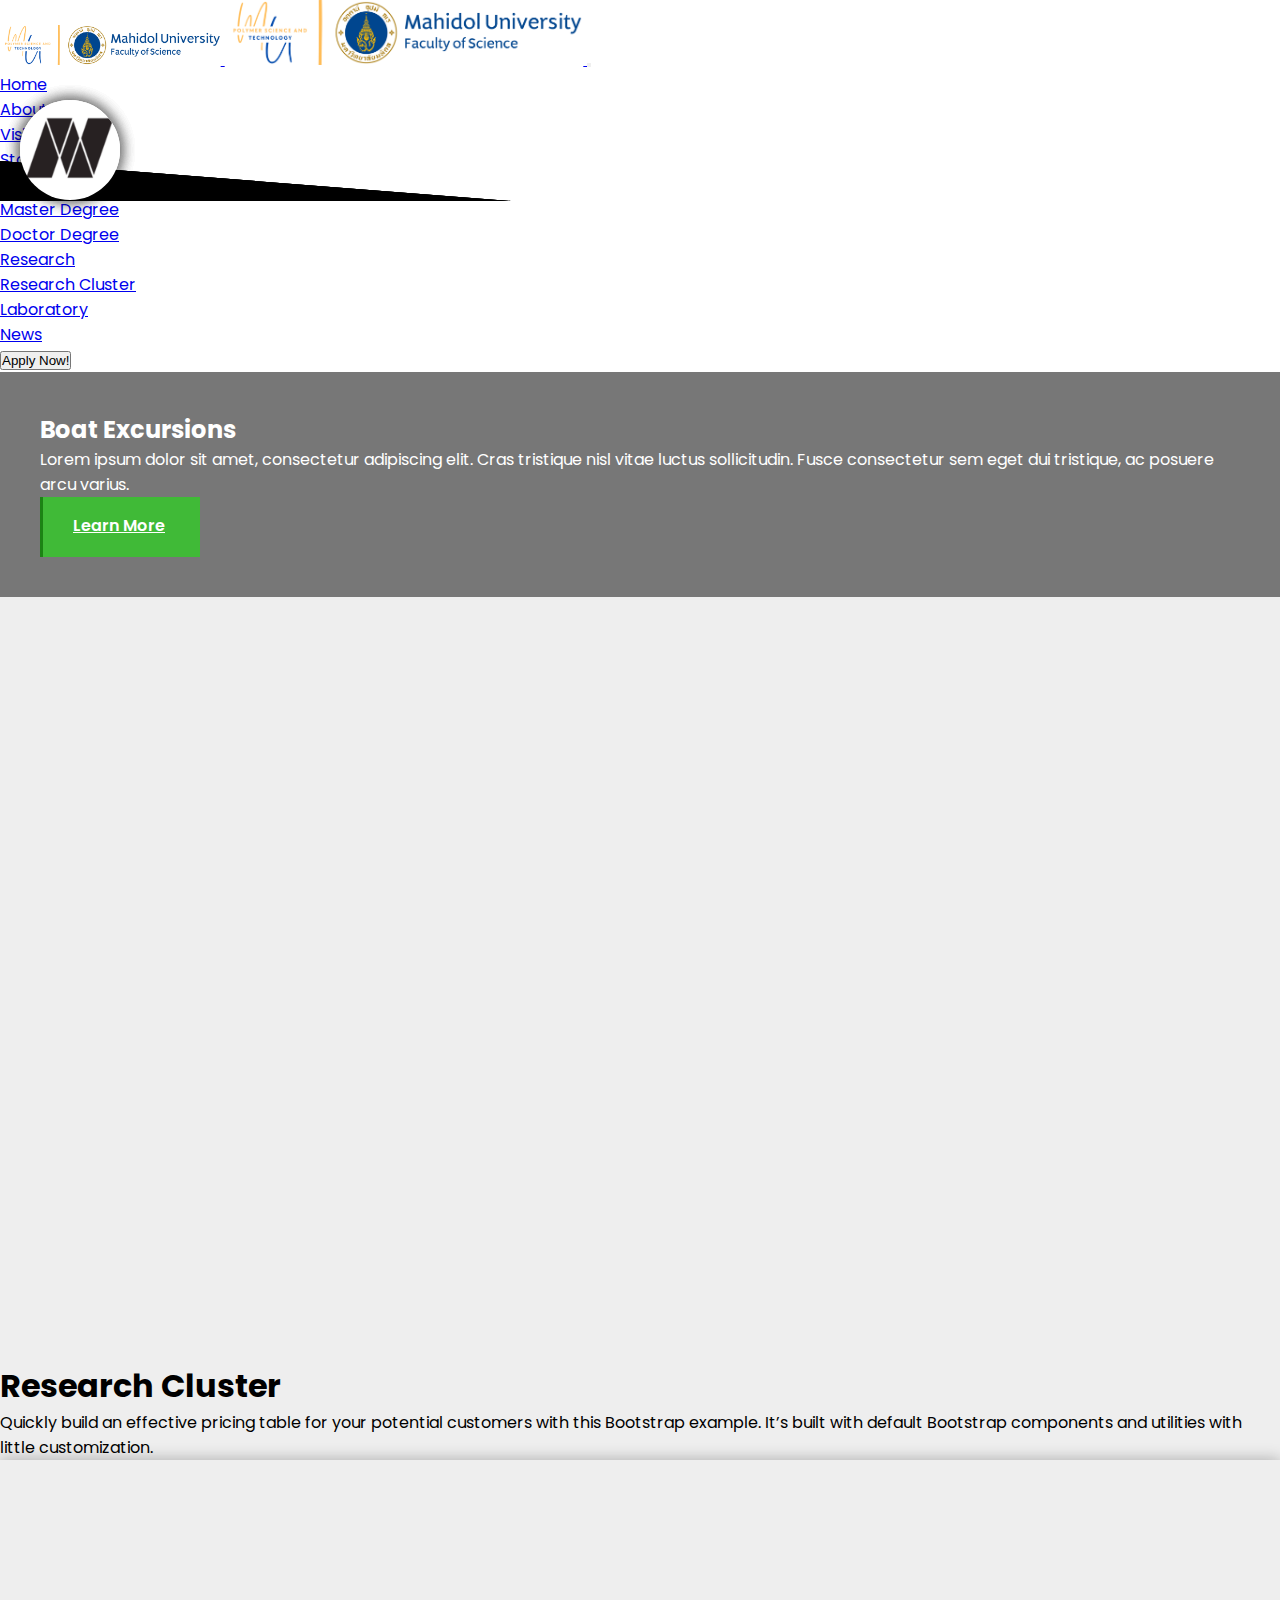
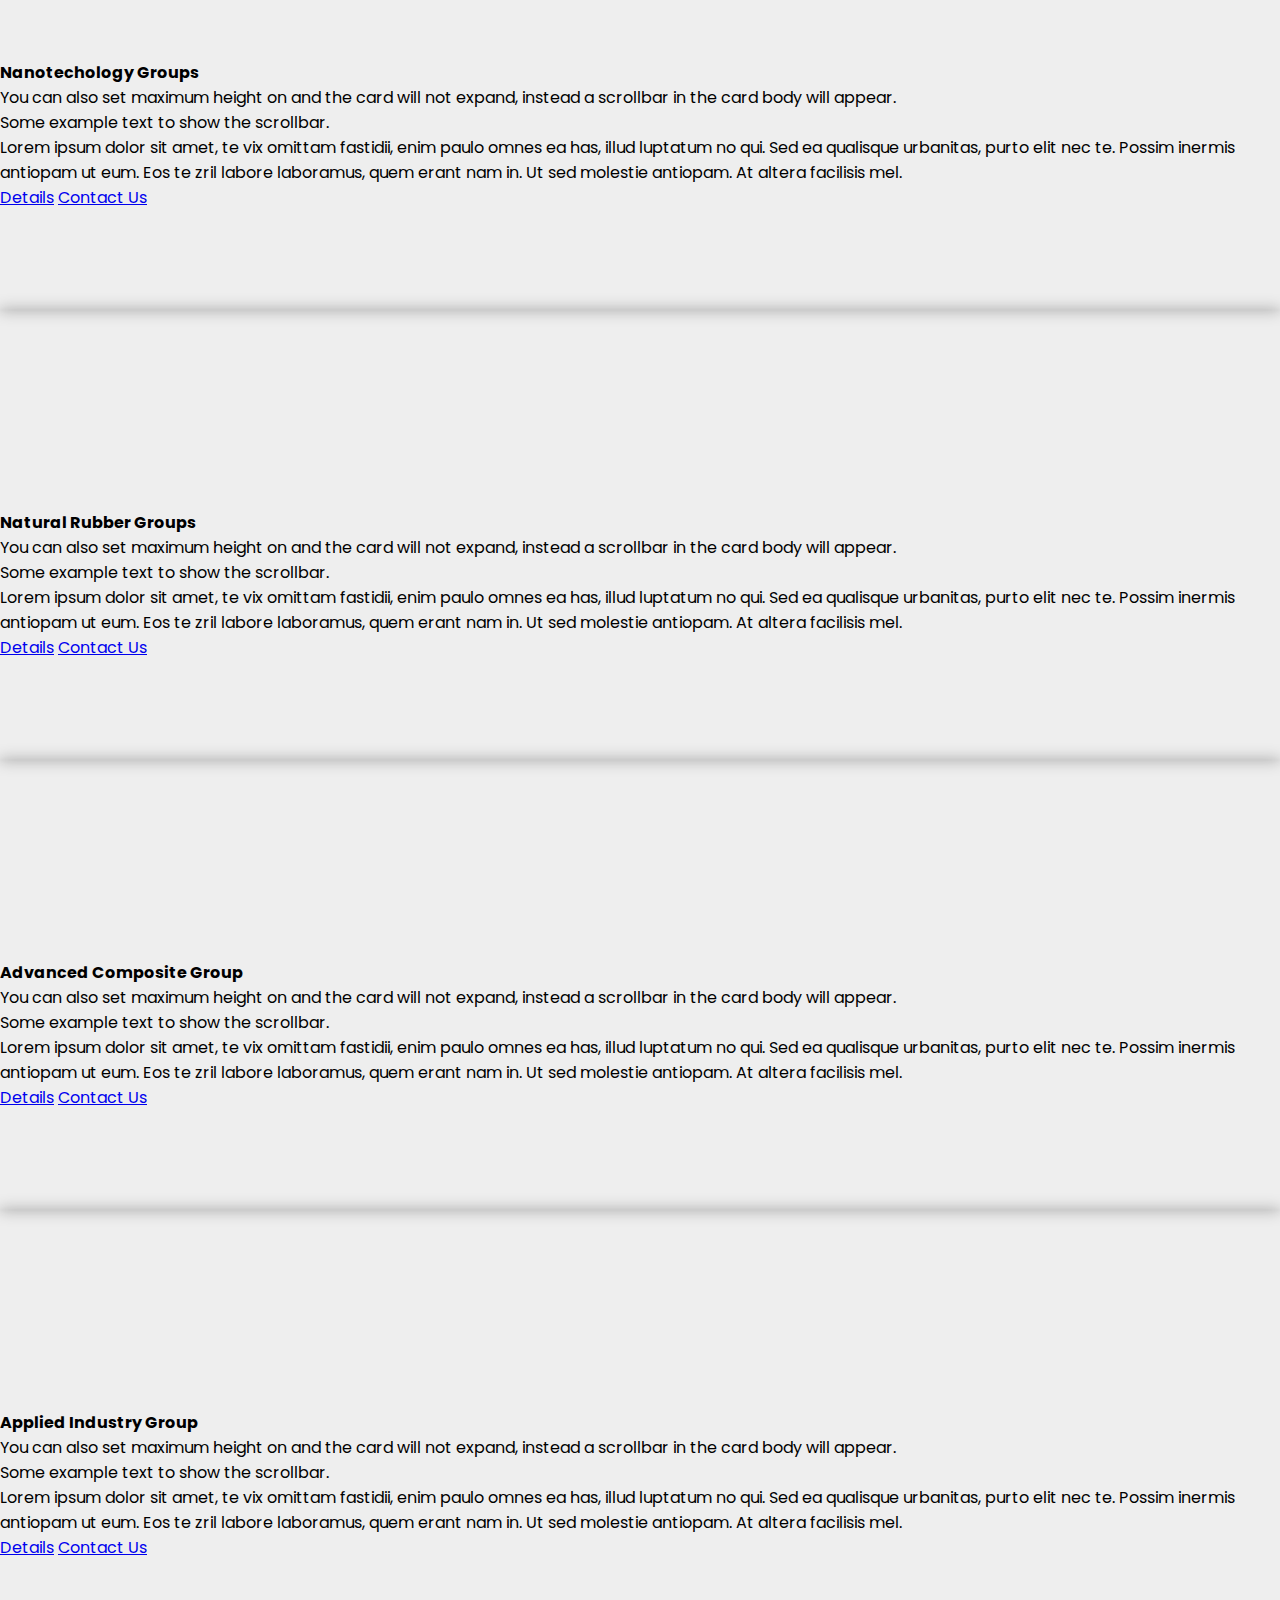
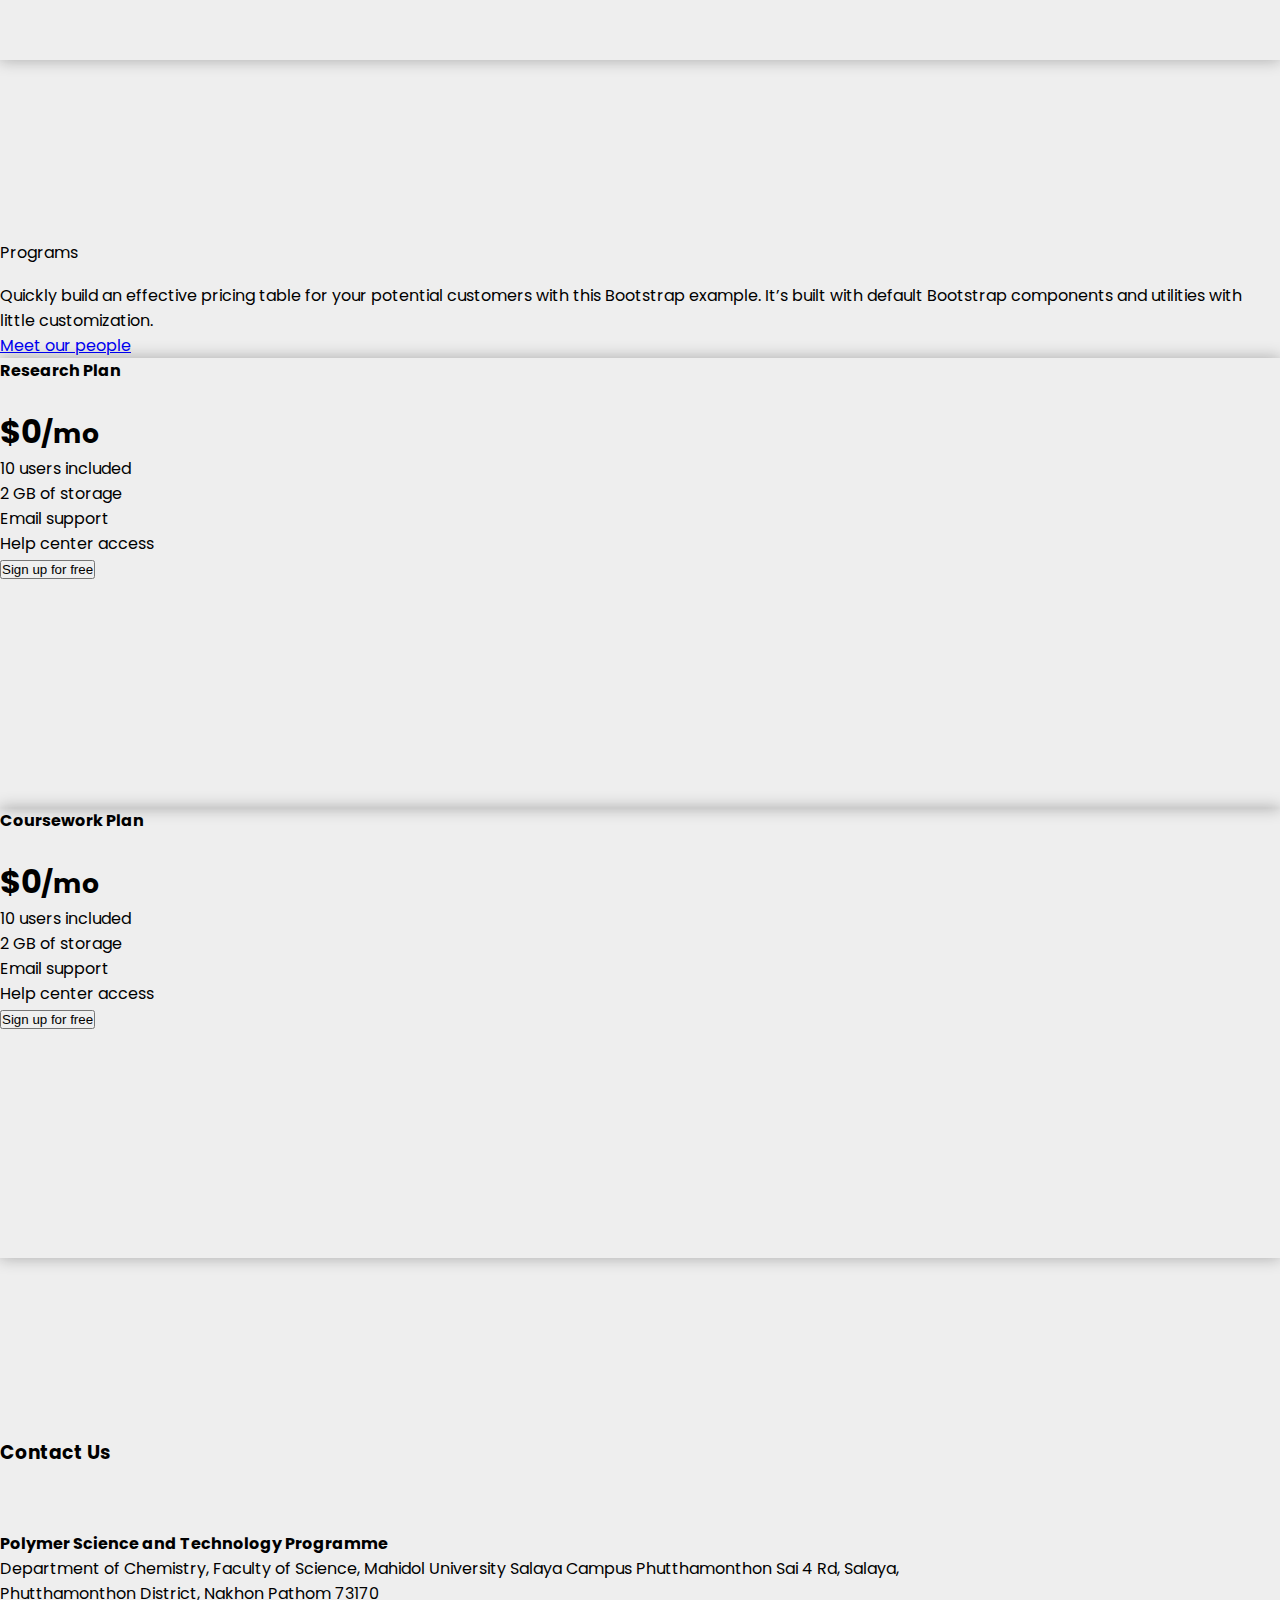
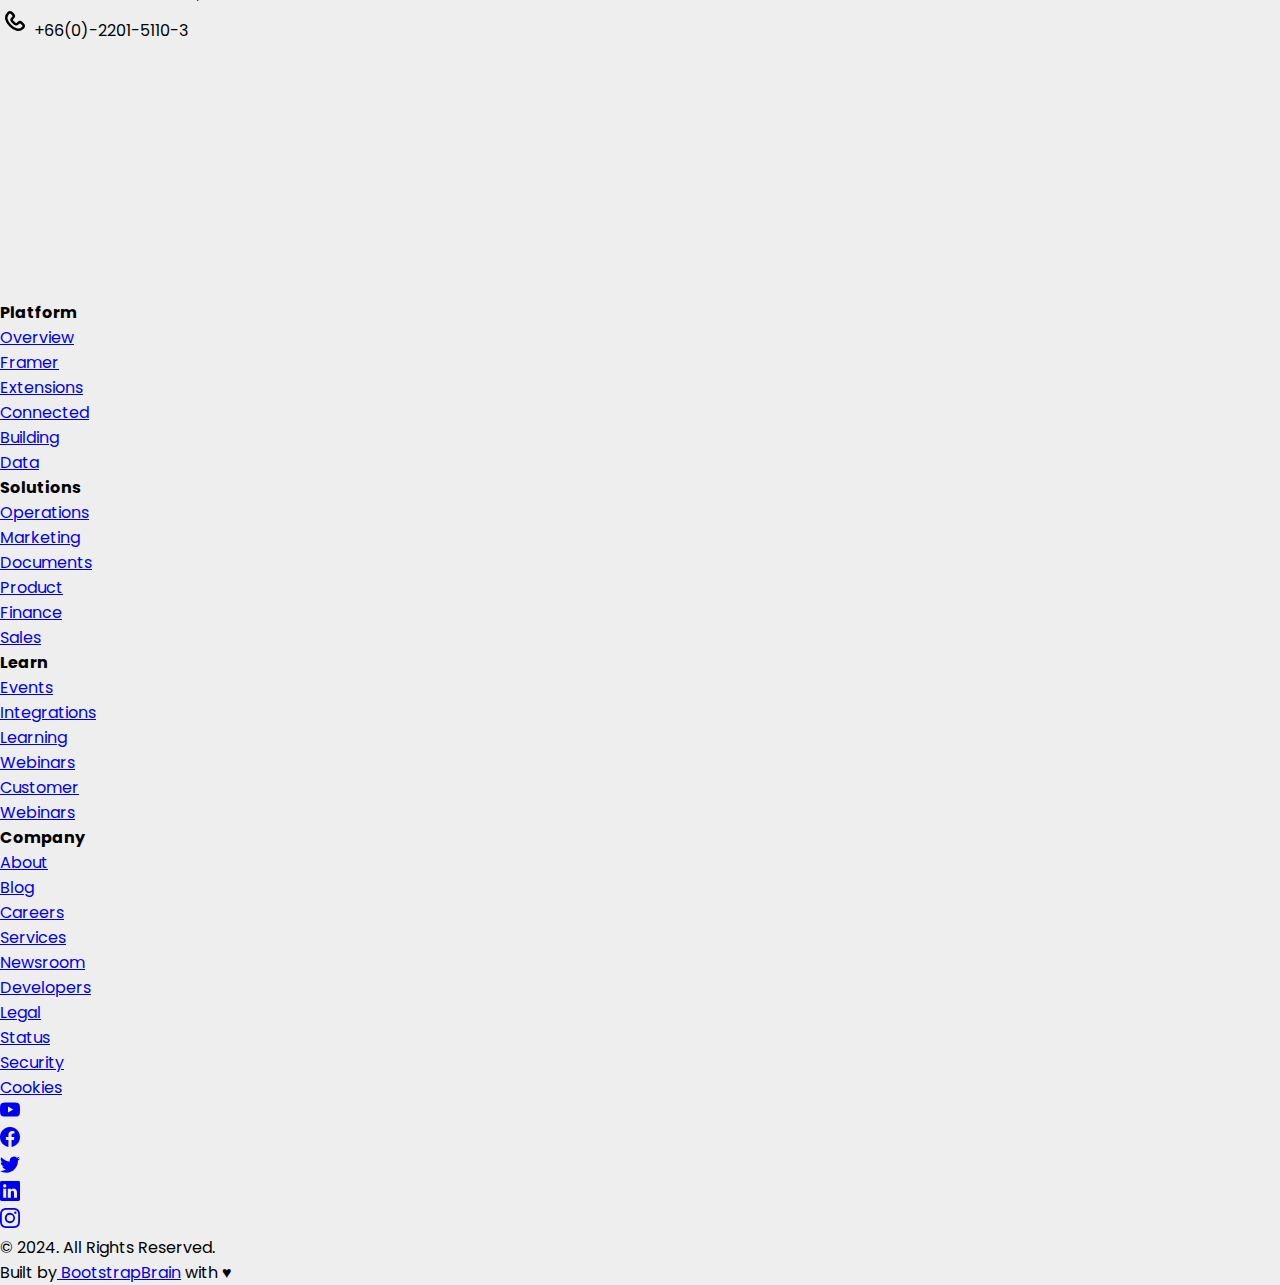
==== index2.html @ 2981e42a "Shaping and Guiding content" ====
<!DOCTYPE html>
<html lang="en">
<head>
    <meta charset="UTF-8">
    <meta name="viewport" content="width=device-width, initial-scale=1.0">
    <title>Home</title>

    <!-- Bootstrap CSS -->
    <link href="https://cdn.jsdelivr.net/npm/bootstrap@5.0.2/dist/css/bootstrap.min.css" rel="stylesheet" integrity="sha384-EVSTQN3/azprG1Anm3QDgpJLIm9Nao0Yz1ztcQTwFspd3yD65VohhpuuCOmLASjC" crossorigin="anonymous">

    <!-- Animate Slide Start -->
    <link
      rel="stylesheet"
      href="https://cdnjs.cloudflare.com/ajax/libs/animate.css/3.7.2/animate.min.css"
    />
    <link
      rel="stylesheet"
      href="https://cdnjs.cloudflare.com/ajax/libs/font-awesome/5.14.0/css/all.min.css"
      integrity="sha512-1PKOgIY59xJ8Co8+NE6FZ+LOAZKjy+KY8iq0G4B3CyeY6wYHN3yt9PW0XpSriVlkMXe40PTKnXrLnZ9+fkDaog=="
      crossorigin="anonymous"
    />
    <link rel="stylesheet" href="https://cdn.ayroui.com/1.0/css/tiny-slider.css" />
    <link rel="stylesheet" href="style.css" />
    <!-- Animate Slide End -->
</head>
<body>
    
    <!-- Navbar Section -->
    <nav class="navbar navbar-expand-lg navbar-light fixed-top" style="background-color: white;">
        <div class="container">
            <!--Visible only on mobile -->
            <a class="navbar-brand d-block d-sm-none d-lg-none" href="#">
            <img src="./sorces/polymer_logo.png" height="40" alt="">
            </a>
            <!-- Hidden only on mobile-->
            <a class="navbar-brand d-none d-sm-block" href="#">
                <img src="./sorces/polymer_logo.png" height="65" alt="">
            </a>
            <button
                class="navbar-toggler"
                type="button"
                data-bs-toggle="collapse"
                data-bs-target="#navbarsExample07"
                aria-controls="navbarsExample07"
                aria-expanded="false"
                aria-label="Toggle navigation"
                >
                <span class="navbar-toggler-icon"></span>
            </button>

            <div class="collapse navbar-collapse" id="navbarsExample07">
                <ul class="navbar-nav mx-auto mb-2 mb-lg-0">
                <!-- Home Menu -->
                <li class="nav-item px-2">
                    <a class="nav-link active" aria-current="page" href="#"
                    >Home</a>
                </li>
                <!-- About Menu -->
                <li class="nav-item dropdown px-2">
                    <a
                    class="nav-link dropdown-toggle"
                    href="#"
                    data-bs-toggle="dropdown"
                    aria-expanded="false"
                    >About</a
                    >
                    <ul class="dropdown-menu">
                    <li><a class="dropdown-item" href="./vision.html">Vision Mission</a></li>
                    <li><a class="dropdown-item" href="./staff.html">Staff</a></li>
                    </ul>
                </li>
                <!-- Program Menu -->
                <li class="nav-item dropdown px-2">
                    <a
                    class="nav-link dropdown-toggle"
                    href="#"
                    data-bs-toggle="dropdown"
                    aria-expanded="false"
                    >Programs</a
                    >
                    <ul class="dropdown-menu">
                        <li><a class="dropdown-item" href="#">Master Degree</a></li>
                        <li><a class="dropdown-item" href="./program_phd.html">Doctor Degree</a></li>
                    </ul>
                </li>    
                <!-- Research Menu -->
                <li class="nav-item dropdown px-2">
                    <a
                    class="nav-link dropdown-toggle"
                    href="#"
                    data-bs-toggle="dropdown"
                    aria-expanded="false"
                    >Research</a
                    >
                    <ul class="dropdown-menu">
                    <li><a class="dropdown-item" href="./research_cluster.html">Research Cluster</a></li>
                    <li><a class="dropdown-item" href="./Lab_profile copy.html">Laboratory</a></li>
                    </ul>
                </li>
                <!-- News Menu -->
                <li class="nav-item px-2">
                    <a class="nav-link" href="./news_research.html">News</a>
                </li>
                </ul>
                <a href="https://graduate.mahidol.ac.th/admission-apply/" target="_blank">
                    <button type="button" class="btn btn-outline-primary">
                    Apply Now!</button>
                </a>
            </div>
        </div>  
    </nav>
    <!-- Navbar Section -->

    <!-- Slide Start -->
    <div class="container-fluid" style="padding: 0">
        <div
          id="carousel"
          class="carousel slide hero-slides"
          data-ride="carousel"
        >
          <div class="carousel-inner" role="listbox">
            <div class="carousel-item active boat">
              <div class="container h-100 d-md-block">
                <div class="row align-items-center h-100">
                  <div class="col-12 col-md-9 col-lg-7 col-xl-6">
                    <div class="caption animated fadeIn">
                      <h2 class="animated fadeInLeft">Boat Excursions</h2>
                      <p class="animated fadeInRight">
                        Lorem ipsum dolor sit amet, consectetur adipiscing elit.
                        Cras tristique nisl vitae luctus sollicitudin. Fusce
                        consectetur sem eget dui tristique, ac posuere arcu
                        varius.
                      </p>
                      <a class="animated fadeInUp btn delicious-btn" href="#"
                        >Learn more</a
                      >
                    </div>
                  </div>
                </div>
              </div>
            </div>

            <script
                src="https://code.jquery.com/jquery-3.3.1.slim.min.js"
                integrity="sha384-q8i/X+965DzO0rT7abK41JStQIAqVgRVzpbzo5smXKp4YfRvH+8abtTE1Pi6jizo"
                crossorigin="anonymous">
            </script>
            <script
                src="https://cdnjs.cloudflare.com/ajax/libs/popper.js/1.14.7/umd/popper.min.js"
                integrity="sha384-UO2eT0CpHqdSJQ6hJty5KVphtPhzWj9WO1clHTMGa3JDZwrnQq4sF86dIHNDz0W1"
                crossorigin="anonymous">
            </script>
            <script
                type="text/javascript"
                scr="https://cdnjs.cloudflare.com/ajax/libs/animateCSS/1.2.2/jquery.animatecss.min.js">
            </script>
        </div>
    </div>
    <!-- Slide End -->

    <!-- Research Cluster Start -->
    <div class="container" style="margin-top: 10vh; margin-bottom: 1vh">
        <div class="pricing-header p-3 pb-md-4 mx-auto text-center">
            <h1 class="display-4 fw-normal">Research Cluster</h1>
            <p class="fs-5 text-muted">
            Quickly build an effective pricing table for your potential
            customers with this Bootstrap example. It’s built with default
            Bootstrap components and utilities with little customization.
            </p>
        </div>

        <div class="container" style="margin-bottom: 5vh">
            <div class="row pt-5 m-auto">
                <div class="col-md-6 col-lg-3 pb-3">
                <!-- Add a style="height: XYZpx" to div.card to limit the card height and display scrollbar instead -->
                    <div
                        class="card card-custom bg-white border-white border-0"
                        style="height: 450px"
                    >
                        <div
                        class="card-custom-img"
                        style="
                            background-image: url(https://static.vecteezy.com/system/resources/previews/025/935/856/non_2x/nanotechnology-abstract-background-molecule-model-scientific-research-generative-ai-illustration-photo.jpg);
                        "
                        ></div>
                        <div class="card-custom-avatar">
                        <img
                            class="img-fluid"
                            src="./sorces/Logo Research Cluster/2.png"
                            alt="Avatar"
                        />
                        </div>
                        <div class="card-body" style="overflow-y: auto">
                        <h4 class="card-title">Nanotechology Groups</h4>
                        <p class="card-text">
                            You can also set maximum height on and the card will not
                            expand, instead a scrollbar in the card body will appear.
                        </p>
                        <p class="card-text">
                            Some example text to show the scrollbar.
                        </p>
                        <p class="card-text">
                            Lorem ipsum dolor sit amet, te vix omittam fastidii, enim
                            paulo omnes ea has, illud luptatum no qui. Sed ea qualisque
                            urbanitas, purto elit nec te. Possim inermis antiopam ut eum.
                            Eos te zril labore laboramus, quem erant nam in. Ut sed
                            molestie antiopam. At altera facilisis mel.
                        </p>
                        </div>
                        <div
                        class="card-footer"
                        style="background: inherit; border-color: inherit"
                        >
                        <a href="#" class="btn btn-primary">Details</a>
                        <a href="#" class="btn btn-outline-primary">Contact Us</a>
                    </div>
                </div>
            </div>
            
            <div class="col-md-6 col-lg-3 pb-3">
                <!-- Add a style="height: XYZpx" to div.card to limit the card height and display scrollbar instead -->
                <div
                    class="card card-custom bg-white border-white border-0"
                    style="height: 450px"
                >
                    <div
                    class="card-custom-img"
                    style="
                        background-image: url(https://www.shutterstock.com/image-photo/closeup-rubber-latex-splash-bowlful-260nw-2183692149.jpg);
                    "
                    ></div>
                    <div class="card-custom-avatar">
                    <img
                        class="img-fluid"
                        src="./sorces/Logo Research Cluster/3.png"
                        alt="Avatar"
                    />
                    </div>
                    <div class="card-body" style="overflow-y: auto">
                    <h4 class="card-title">Natural Rubber Groups</h4>
                    <p class="card-text">
                        You can also set maximum height on and the card will not
                        expand, instead a scrollbar in the card body will appear.
                    </p>
                    <p class="card-text">
                        Some example text to show the scrollbar.
                    </p>
                    <p class="card-text">
                        Lorem ipsum dolor sit amet, te vix omittam fastidii, enim
                        paulo omnes ea has, illud luptatum no qui. Sed ea qualisque
                        urbanitas, purto elit nec te. Possim inermis antiopam ut eum.
                        Eos te zril labore laboramus, quem erant nam in. Ut sed
                        molestie antiopam. At altera facilisis mel.
                    </p>
                    </div>
                    <div
                    class="card-footer"
                    style="background: inherit; border-color: inherit"
                    >
                    <a href="#" class="btn btn-primary">Details</a>
                    <a href="#" class="btn btn-outline-primary">Contact Us</a>
                    </div>
                </div>
            </div>

            <div class="col-md-6 col-lg-3 pb-3">
            <!-- Add a style="height: XYZpx" to div.card to limit the card height and display scrollbar instead -->
            <div
                class="card card-custom bg-white border-white border-0"
                style="height: 450px"
            >
                <div
                class="card-custom-img"
                style="
                    background-image: url(https://static.vecteezy.com/system/resources/previews/012/639/730/non_2x/zero-waste-products-set-of-recycling-food-and-beverage-packaging-included-coffee-cup-paper-bag-and-delivery-box-reduce-plastic-environment-ecology-care-renewable-concept-photo.jpg);
                "
                ></div>
                <div class="card-custom-avatar">
                <img
                    class="img-fluid"
                    src="./sorces/Logo Research Cluster/4.png"
                    alt="Avatar"
                />
                </div>
                <div class="card-body" style="overflow-y: auto">
                <h4 class="card-title">Advanced Composite Group</h4>
                <p class="card-text">
                    You can also set maximum height on and the card will not
                    expand, instead a scrollbar in the card body will appear.
                </p>
                <p class="card-text">
                    Some example text to show the scrollbar.
                </p>
                <p class="card-text">
                    Lorem ipsum dolor sit amet, te vix omittam fastidii, enim
                    paulo omnes ea has, illud luptatum no qui. Sed ea qualisque
                    urbanitas, purto elit nec te. Possim inermis antiopam ut eum.
                    Eos te zril labore laboramus, quem erant nam in. Ut sed
                    molestie antiopam. At altera facilisis mel.
                </p>
                </div>
                <div
                class="card-footer"
                style="background: inherit; border-color: inherit"
                >
                <a href="#" class="btn btn-primary">Details</a>
                <a href="#" class="btn btn-outline-primary">Contact Us</a>
                </div>
            </div>
            </div>
            <div class="col-md-6 col-lg-3 pb-3">
            <!-- Add a style="height: XYZpx" to div.card to limit the card height and display scrollbar instead -->
            <div
                class="card card-custom bg-white border-white border-0"
                style="height: 450px"
            >
                <div
                class="card-custom-img"
                style="
                    background-image: url(https://www.bausano.com/img/img_uploaded/webp/plastic_compounding_62badd1423a5a.png);
                "
                ></div>
                <div class="card-custom-avatar">
                <img
                    class="img-fluid"
                    src="./sorces/Logo Research Cluster/5.png"
                    alt="Avatar"
                />
                </div>
                <div class="card-body" style="overflow-y: auto">
                <h4 class="card-title">Applied Industry Group</h4>
                <p class="card-text">
                    You can also set maximum height on and the card will not
                    expand, instead a scrollbar in the card body will appear.
                </p>
                <p class="card-text">
                    Some example text to show the scrollbar.
                </p>
                <p class="card-text">
                    Lorem ipsum dolor sit amet, te vix omittam fastidii, enim
                    paulo omnes ea has, illud luptatum no qui. Sed ea qualisque
                    urbanitas, purto elit nec te. Possim inermis antiopam ut eum.
                    Eos te zril labore laboramus, quem erant nam in. Ut sed
                    molestie antiopam. At altera facilisis mel.
                </p>
                </div>
                <div
                class="card-footer"
                style="background: inherit; border-color: inherit"
                >
                <a href="#" class="btn btn-primary">Details</a>
                <a href="#" class="btn btn-outline-primary">Contact Us</a>
                </div>
            </div>
            </div>
        </div>
    </div>
    <!-- Research Cluster End -->

    <!-- Program section start -->
    <div class="container" style="margin-top: 20vh; margin-bottom: 20vh">
        <div class="row align-items-center">
            <div class="col-lg-4 mb-3 mb-md-0">
            <span class="display-4 fw-normal"
                >Programs</span
            >
            <p class="fs-5 text-muted" style="margin-top: 2vh;">
                Quickly build an effective pricing table for your potential
                customers with this Bootstrap example. It’s built with default
                Bootstrap components and utilities with little customization.
            </p>
            <a href="#" class="lead">Meet our people</a>
            </div>
            <!-- card item -->
            <div class="col-lg-4 mb-3 mb-md-0">
            <div class="card mb-4 rounded-3 shadow-sm card-custom bg-white border-white border-0">
                <div class="card-header py-3">
                <h4 class="my-0 fw-normal">Research Plan</h4>
                </div>
                <div class="card-body">
                <img src="https://image.shutterstock.com/image-vector/professional-scientists-doctors-chemical-researchers-260nw-1919338016.jpg" style="width: 400px; padding-right: 15px;" alt="">
                <h1 class="card-title pricing-card-title">
                    $0<small class="text-muted fw-light">/mo</small>
                </h1>
                <ul class="list-unstyled mt-3 mb-4">
                    <li>10 users included</li>
                    <li>2 GB of storage</li>
                    <li>Email support</li>
                    <li>Help center access</li>
                </ul>
                <button
                    type="button"
                    class="w-100 btn btn-lg btn-outline-primary"
                >
                    Sign up for free
                </button>
                </div>
            </div>

            </div>
            <!-- card item -->
            <div class="col-lg-4 mb-3 mb-md-0">
            <div class="card mb-4 rounded-3 shadow-sm card-custom bg-white border-white border-0">
                <div class="card-header py-3">
                <h4 class="my-0 fw-normal">Coursework Plan</h4>
                </div>
                <div class="card-body">
                <img src="https://cdn.vectorstock.com/i/500p/42/84/dedicated-student-studying-vector-50684284.jpg" style="width: 372px;" alt="">
                <h1 class="card-title pricing-card-title">
                    $0<small class="text-muted fw-light">/mo</small>
                </h1>
                <ul class="list-unstyled mt-3 mb-4">
                    <li>10 users included</li>
                    <li>2 GB of storage</li>
                    <li>Email support</li>
                    <li>Help center access</li>
                </ul>
                <button
                    type="button"
                    class="w-100 btn btn-lg btn-outline-primary"
                >
                    Sign up for free
                </button>
                </div>
            </div>
            </div>
            </div>
        </div>
    </div>
    <!-- Program section end -->



    <!-- Footer start -->
    <div class="container">
      <!-- Footer 9 - Bootstrap Brain Component -->
      <footer class="py-3 py-md-4 py-xl-5">

        <!-- Logo - Bootstrap Brain Component -->
        <div class="row">
            <div class="col-sm-4">
                <h3>Contact Us</h3>
                <h4 class="mb-3 fw-bold fs-6" style="padding-top: 5%;">Polymer Science and Technology Programme</h4>
                <p>Department of Chemistry, Faculty of Science, Mahidol University Salaya Campus Phutthamonthon Sai 4 Rd, Salaya, <br>Phutthamonthon District, Nakhon Pathom 73170</p>
                <p>
                    <svg class="w-6 h-6 text-gray-800 dark:text-white" aria-hidden="true" xmlns="http://www.w3.org/2000/svg" width="30" height="30" fill="none" viewBox="0 0 24 24">
                        <path stroke="currentColor" stroke-linecap="round" stroke-linejoin="round" stroke-width="2" d="M18.427 14.768 17.2 13.542a1.733 1.733 0 0 0-2.45 0l-.613.613a1.732 1.732 0 0 1-2.45 0l-1.838-1.84a1.735 1.735 0 0 1 0-2.452l.612-.613a1.735 1.735 0 0 0 0-2.452L9.237 5.572a1.6 1.6 0 0 0-2.45 0c-3.223 3.2-1.702 6.896 1.519 10.117 3.22 3.221 6.914 4.745 10.12 1.535a1.601 1.601 0 0 0 0-2.456Z"/>
                    </svg>
                    +66(0)-2201-5110-3 
                </p>
                
                
                  
            </div>
            <div class="col-sm-8">
                <iframe src="https://www.google.com/maps/embed?pb=!1m18!1m12!1m3!1d824.1065707464613!2d100.32251308361404!3d13.792985780646617!2m3!1f0!2f0!3f0!3m2!1i1024!2i768!4f13.1!3m3!1m2!1s0x30e2938bd03803e5%3A0x96597767a7e3ad97!2z4LiE4LiT4Liw4Lin4Li04LiX4Lii4Liy4Lio4Liy4Liq4LiV4Lij4LmMIOC4oeC4q-C4suC4p-C4tOC4l-C4ouC4suC4peC4seC4ouC4oeC4q-C4tOC4lOC4pSDguKjguLLguKXguLLguKLguLI!5e0!3m2!1sth!2sth!4v1719750748199!5m2!1sth!2sth" 
                width="100%" height="250px" style="border:0;" allowfullscreen="" loading="lazy" referrerpolicy="no-referrer-when-downgrade"></iframe></div>
         </div>

        <!-- Widgets - Bootstrap Brain Component -->
        <section class="py-4 py-md-5 py-xl-6 py-xxl-8">
          <div class="container">
            <div class="row gy-3">
              <div class="col-6 col-md-3">
                <div class="link-wrapper">
                  <h4 class="mb-3 fw-bold fs-6">Platform</h4>
                  <ul class="m-0 list-unstyled">
                    <li class="mb-1">
                      <a href="#!" class="link-underline-opacity-0 link-opacity-75-hover link-underline-opacity-100-hover link-offset-1 link-secondary">
                        Overview
                      </a>
                    </li>
                    <li class="mb-1">
                      <a href="#!" class="link-underline-opacity-0 link-opacity-75-hover link-underline-opacity-100-hover link-offset-1 link-secondary">
                        Framer
                      </a>
                    </li>
                    <li class="mb-1">
                      <a href="#!" class="link-underline-opacity-0 link-opacity-75-hover link-underline-opacity-100-hover link-offset-1 link-secondary">
                        Extensions
                      </a>
                    </li>
                    <li class="mb-1">
                      <a href="#!" class="link-underline-opacity-0 link-opacity-75-hover link-underline-opacity-100-hover link-offset-1 link-secondary">
                        Connected
                      </a>
                    </li>
                    <li class="mb-1">
                      <a href="#!" class="link-underline-opacity-0 link-opacity-75-hover link-underline-opacity-100-hover link-offset-1 link-secondary">
                        Building
                      </a>
                    </li>
                    <li>
                      <a href="#!" class="link-underline-opacity-0 link-opacity-75-hover link-underline-opacity-100-hover link-offset-1 link-secondary">
                        Data
                      </a>
                    </li>
                  </ul>
                </div>
              </div>
              <div class="col-6 col-md-3">
                <div class="link-wrapper">
                  <h4 class="mb-3 fw-bold fs-6">Solutions</h4>
                  <ul class="m-0 list-unstyled">
                    <li class="mb-1">
                      <a href="#!" class="link-underline-opacity-0 link-opacity-75-hover link-underline-opacity-100-hover link-offset-1 link-secondary">
                        Operations
                      </a>
                    </li>
                    <li class="mb-1">
                      <a href="#!" class="link-underline-opacity-0 link-opacity-75-hover link-underline-opacity-100-hover link-offset-1 link-secondary">
                        Marketing
                      </a>
                    </li>
                    <li class="mb-1">
                      <a href="#!" class="link-underline-opacity-0 link-opacity-75-hover link-underline-opacity-100-hover link-offset-1 link-secondary">
                        Documents
                      </a>
                    </li>
                    <li class="mb-1">
                      <a href="#!" class="link-underline-opacity-0 link-opacity-75-hover link-underline-opacity-100-hover link-offset-1 link-secondary">
                        Product
                      </a>
                    </li>
                    <li class="mb-1">
                      <a href="#!" class="link-underline-opacity-0 link-opacity-75-hover link-underline-opacity-100-hover link-offset-1 link-secondary">
                        Finance
                      </a>
                    </li>
                    <li>
                      <a href="#!" class="link-underline-opacity-0 link-opacity-75-hover link-underline-opacity-100-hover link-offset-1 link-secondary">
                        Sales
                      </a>
                    </li>
                  </ul>
                </div>
              </div>
              <div class="col-6 col-md-3">
                <div class="link-wrapper">
                  <h4 class="mb-3 fw-bold fs-6">Learn</h4>
                  <ul class="m-0 list-unstyled">
                    <li class="mb-1">
                      <a href="#!" class="link-underline-opacity-0 link-opacity-75-hover link-underline-opacity-100-hover link-offset-1 link-secondary">
                        Events
                      </a>
                    </li>
                    <li class="mb-1">
                      <a href="#!" class="link-underline-opacity-0 link-opacity-75-hover link-underline-opacity-100-hover link-offset-1 link-secondary">
                        Integrations
                      </a>
                    </li>
                    <li class="mb-1">
                      <a href="#!" class="link-underline-opacity-0 link-opacity-75-hover link-underline-opacity-100-hover link-offset-1 link-secondary">
                        Learning
                      </a>
                    </li>
                    <li class="mb-1">
                      <a href="#!" class="link-underline-opacity-0 link-opacity-75-hover link-underline-opacity-100-hover link-offset-1 link-secondary">
                        Webinars
                      </a>
                    </li>
                    <li class="mb-1">
                      <a href="#!" class="link-underline-opacity-0 link-opacity-75-hover link-underline-opacity-100-hover link-offset-1 link-secondary">
                        Customer
                      </a>
                    </li>
                    <li>
                      <a href="#!" class="link-underline-opacity-0 link-opacity-75-hover link-underline-opacity-100-hover link-offset-1 link-secondary">
                        Webinars
                      </a>
                    </li>
                  </ul>
                </div>
              </div>
              <div class="col-6 col-md-3">
                <div class="link-wrapper">
                  <h4 class="mb-3 fw-bold fs-6">Company</h4>
                  <ul class="m-0 list-unstyled">
                    <li class="mb-1">
                      <a href="#!" class="link-underline-opacity-0 link-opacity-75-hover link-underline-opacity-100-hover link-offset-1 link-secondary">
                        About
                      </a>
                    </li>
                    <li class="mb-1">
                      <a href="#!" class="link-underline-opacity-0 link-opacity-75-hover link-underline-opacity-100-hover link-offset-1 link-secondary">
                        Blog
                      </a>
                    </li>
                    <li class="mb-1">
                      <a href="#!" class="link-underline-opacity-0 link-opacity-75-hover link-underline-opacity-100-hover link-offset-1 link-secondary">
                        Careers
                      </a>
                    </li>
                    <li class="mb-1">
                      <a href="#!" class="link-underline-opacity-0 link-opacity-75-hover link-underline-opacity-100-hover link-offset-1 link-secondary">
                        Services
                      </a>
                    </li>
                    <li class="mb-1">
                      <a href="#!" class="link-underline-opacity-0 link-opacity-75-hover link-underline-opacity-100-hover link-offset-1 link-secondary">
                        Newsroom
                      </a>
                    </li>
                    <li>
                      <a href="#!" class="link-underline-opacity-0 link-opacity-75-hover link-underline-opacity-100-hover link-offset-1 link-secondary">
                        Developers
                      </a>
                    </li>
                  </ul>
                </div>
              </div>
            </div>
          </div>
        </section>

        <!-- Social Media - Bootstrap Brain Component -->
        <div class="pb-4">
          <div class="container">
            <div class="row align-items-sm-center gy-3">
              <div class="col-12 col-sm-6">
                <div class="link-wrapper">
                  <ul class="m-0 list-unstyled d-flex gap-3 gap-xl-4">
                    <li>
                      <a href="#!" class="fs-8 link-dark bsb-ls-1 text-decoration-none link-opacity-75-hover">
                        Legal
                      </a>
                    </li>
                    <li>
                      <a href="#!" class="fs-8 link-dark bsb-ls-1 text-decoration-none link-opacity-75-hover">
                        Status
                      </a>
                    </li>
                    <li>
                      <a href="#!" class="fs-8 link-dark bsb-ls-1 text-decoration-none link-opacity-75-hover">
                        Security
                      </a>
                    </li>
                    <li>
                      <a href="#!" class="fs-8 link-dark bsb-ls-1 text-decoration-none link-opacity-75-hover">
                        Cookies
                      </a>
                    </li>
                  </ul>
                </div>
              </div>
              <div class="col-12 col-sm-6">
                <div class="social-media-wrapper">
                  <ul class="m-0 list-unstyled d-flex justify-content-sm-end gap-3 gap-xl-4">
                    <li>
                      <a href="#!" class="link-opacity-75-hover link-dark">
                        <svg xmlns="http://www.w3.org/2000/svg" width="20" height="20" fill="currentColor" class="bi bi-youtube" viewBox="0 0 16 16">
                          <path d="M8.051 1.999h.089c.822.003 4.987.033 6.11.335a2.01 2.01 0 0 1 1.415 1.42c.101.38.172.883.22 1.402l.01.104.022.26.008.104c.065.914.073 1.77.074 1.957v.075c-.001.194-.01 1.108-.082 2.06l-.008.105-.009.104c-.05.572-.124 1.14-.235 1.558a2.01 2.01 0 0 1-1.415 1.42c-1.16.312-5.569.334-6.18.335h-.142c-.309 0-1.587-.006-2.927-.052l-.17-.006-.087-.004-.171-.007-.171-.007c-1.11-.049-2.167-.128-2.654-.26a2.01 2.01 0 0 1-1.415-1.419c-.111-.417-.185-.986-.235-1.558L.09 9.82l-.008-.104A31 31 0 0 1 0 7.68v-.123c.002-.215.01-.958.064-1.778l.007-.103.003-.052.008-.104.022-.26.01-.104c.048-.519.119-1.023.22-1.402a2.01 2.01 0 0 1 1.415-1.42c.487-.13 1.544-.21 2.654-.26l.17-.007.172-.006.086-.003.171-.007A100 100 0 0 1 7.858 2zM6.4 5.209v4.818l4.157-2.408z" />
                        </svg>
                      </a>
                    </li>
                    <li>
                      <a href="#!" class="link-opacity-75-hover link-dark">
                        <svg xmlns="http://www.w3.org/2000/svg" width="20" height="20" fill="currentColor" class="bi bi-facebook" viewBox="0 0 16 16">
                          <path d="M16 8.049c0-4.446-3.582-8.05-8-8.05C3.58 0-.002 3.603-.002 8.05c0 4.017 2.926 7.347 6.75 7.951v-5.625h-2.03V8.05H6.75V6.275c0-2.017 1.195-3.131 3.022-3.131.876 0 1.791.157 1.791.157v1.98h-1.009c-.993 0-1.303.621-1.303 1.258v1.51h2.218l-.354 2.326H9.25V16c3.824-.604 6.75-3.934 6.75-7.951" />
                        </svg>
                      </a>
                    </li>
                    <li>
                      <a href="#!" class="link-opacity-75-hover link-dark">
                        <svg xmlns="http://www.w3.org/2000/svg" width="20" height="20" fill="currentColor" class="bi bi-twitter" viewBox="0 0 16 16">
                          <path d="M5.026 15c6.038 0 9.341-5.003 9.341-9.334q.002-.211-.006-.422A6.7 6.7 0 0 0 16 3.542a6.7 6.7 0 0 1-1.889.518 3.3 3.3 0 0 0 1.447-1.817 6.5 6.5 0 0 1-2.087.793A3.286 3.286 0 0 0 7.875 6.03a9.32 9.32 0 0 1-6.767-3.429 3.29 3.29 0 0 0 1.018 4.382A3.3 3.3 0 0 1 .64 6.575v.045a3.29 3.29 0 0 0 2.632 3.218 3.2 3.2 0 0 1-.865.115 3 3 0 0 1-.614-.057 3.28 3.28 0 0 0 3.067 2.277A6.6 6.6 0 0 1 .78 13.58a6 6 0 0 1-.78-.045A9.34 9.34 0 0 0 5.026 15" />
                        </svg>
                      </a>
                    </li>
                    <li>
                      <a href="#!" class="link-opacity-75-hover link-dark">
                        <svg xmlns="http://www.w3.org/2000/svg" width="20" height="20" fill="currentColor" class="bi bi-linkedin" viewBox="0 0 16 16">
                          <path d="M0 1.146C0 .513.526 0 1.175 0h13.65C15.474 0 16 .513 16 1.146v13.708c0 .633-.526 1.146-1.175 1.146H1.175C.526 16 0 15.487 0 14.854zm4.943 12.248V6.169H2.542v7.225zm-1.2-8.212c.837 0 1.358-.554 1.358-1.248-.015-.709-.52-1.248-1.342-1.248S2.4 3.226 2.4 3.934c0 .694.521 1.248 1.327 1.248zm4.908 8.212V9.359c0-.216.016-.432.08-.586.173-.431.568-.878 1.232-.878.869 0 1.216.662 1.216 1.634v3.865h2.401V9.25c0-2.22-1.184-3.252-2.764-3.252-1.274 0-1.845.7-2.165 1.193v.025h-.016l.016-.025V6.169h-2.4c.03.678 0 7.225 0 7.225z" />
                        </svg>
                      </a>
                    </li>
                    <li>
                      <a href="#!" class="link-opacity-75-hover link-dark">
                        <svg xmlns="http://www.w3.org/2000/svg" width="20" height="20" fill="currentColor" class="bi bi-instagram" viewBox="0 0 16 16">
                          <path d="M8 0C5.829 0 5.556.01 4.703.048 3.85.088 3.269.222 2.76.42a3.9 3.9 0 0 0-1.417.923A3.9 3.9 0 0 0 .42 2.76C.222 3.268.087 3.85.048 4.7.01 5.555 0 5.827 0 8.001c0 2.172.01 2.444.048 3.297.04.852.174 1.433.372 1.942.205.526.478.972.923 1.417.444.445.89.719 1.416.923.51.198 1.09.333 1.942.372C5.555 15.99 5.827 16 8 16s2.444-.01 3.298-.048c.851-.04 1.434-.174 1.943-.372a3.9 3.9 0 0 0 1.416-.923c.445-.445.718-.891.923-1.417.197-.509.332-1.09.372-1.942C15.99 10.445 16 10.173 16 8s-.01-2.445-.048-3.299c-.04-.851-.175-1.433-.372-1.941a3.9 3.9 0 0 0-.923-1.417A3.9 3.9 0 0 0 13.24.42c-.51-.198-1.092-.333-1.943-.372C10.443.01 10.172 0 7.998 0zm-.717 1.442h.718c2.136 0 2.389.007 3.232.046.78.035 1.204.166 1.486.275.373.145.64.319.92.599s.453.546.598.92c.11.281.24.705.275 1.485.039.843.047 1.096.047 3.231s-.008 2.389-.047 3.232c-.035.78-.166 1.203-.275 1.485a2.5 2.5 0 0 1-.599.919c-.28.28-.546.453-.92.598-.28.11-.704.24-1.485.276-.843.038-1.096.047-3.232.047s-2.39-.009-3.233-.047c-.78-.036-1.203-.166-1.485-.276a2.5 2.5 0 0 1-.92-.598 2.5 2.5 0 0 1-.6-.92c-.109-.281-.24-.705-.275-1.485-.038-.843-.046-1.096-.046-3.233s.008-2.388.046-3.231c.036-.78.166-1.204.276-1.486.145-.373.319-.64.599-.92s.546-.453.92-.598c.282-.11.705-.24 1.485-.276.738-.034 1.024-.044 2.515-.045zm4.988 1.328a.96.96 0 1 0 0 1.92.96.96 0 0 0 0-1.92m-4.27 1.122a4.109 4.109 0 1 0 0 8.217 4.109 4.109 0 0 0 0-8.217m0 1.441a2.667 2.667 0 1 1 0 5.334 2.667 2.667 0 0 1 0-5.334" />
                        </svg>
                      </a>
                    </li>
                  </ul>
                </div>
              </div>
            </div>
          </div>
        </div>

        <!-- Copyright - Bootstrap Brain Component -->
        <div>
          <div class="container border-top pt-3 pt-md-4">
            <div class="row">
              <div class="col-12">
                <div class="copyright-wrapper mb-1 fs-7 text-center">
                  &copy; 2024. All Rights Reserved.
                </div>
                <div class="credit-wrapper text-secondary fs-8 text-center">
                  Built by<a href="https://bootstrapbrain.com/" class="link-secondary text-decoration-none">
                    BootstrapBrain</a> with <span class="text-primary">&#9829;</span>
                </div>
              </div>
            </div>
          </div>
        </div>
      </footer>
    </div>
    <!-- Footer end -->

  

    

    <!-- Bootstrap JS -->
    <script src="https://cdn.jsdelivr.net/npm/@popperjs/core@2.9.2/dist/umd/popper.min.js" integrity="sha384-IQsoLXl5PILFhosVNubq5LC7Qb9DXgDA9i+tQ8Zj3iwWAwPtgFTxbJ8NT4GN1R8p" crossorigin="anonymous"></script>
    <script src="https://cdn.jsdelivr.net/npm/bootstrap@5.0.2/dist/js/bootstrap.min.js" integrity="sha384-cVKIPhGWiC2Al4u+LWgxfKTRIcfu0JTxR+EQDz/bgldoEyl4H0zUF0QKbrJ0EcQF" crossorigin="anonymous"></script>
</body>
</html>
---- style.css ----
@import url('https://fonts.googleapis.com/css2?family=Poppins:ital,wght@0,300;0,400;0,500;0,600;0,700;0,800;0,900;1,200&display=swap');
*{
  margin:0;
  padding:0;
  box-sizing:border-box;
}
body {
  background: #eee;
  min-height: 100vh;
  width:100%;
  /* display: flex; */
  align-items: center;
  justify-content: center;
  font-family: 'Poppins', sans-serif;
}  
#carousel .carousel-item.boat{
  background-image:url("https://a49.co.th/uploads/sub49_projects/596/gallery_6141_20210205191252.JPG");
}

#carousel .carousel-item{
  height:100vh;
  width:100%;
  min-height:350px;
  background:no-repeat center center scroll;
  background-size:cover;
}
#carousel .carousel-inner .carousel-item{
  transition:-webkit-transform 2s ease;
  transition:transform 2s ease;
  transition:transform 2s ease, -webkit-transform 2s ease;
}
#carousel .carousel-item .caption{
  background:rgba(0,0,0,0.5);
  padding:40px;
  color:white;
  animation-duration: 1s;
  animation-delay: 2s;
}
#carousel .caption h2{
  animation-duration: 1s;
  animation-delay: 2s;
}
#carousel .caption p{
  animation-duration: 1s;
  animation-delay: 2.2s;
}

#carousel .caption a{
  animation-duration: 1s;
  animation-delay: 2.4s;
}
.delicious-btn{
  display: inline-block;
  min-width:160px;
  height:60px;
  color:#fff;
  border:none;
  border-left:3px solid #1c8314;
  border-radius: 0;
  padding:0 30px;
  font-size:16px;
  line-height:58px;
  font-weight:600;
  -webkit-transition-duration: 500ms;
  transition-duration: 500ms;
  text-transform: capitalize;
  background:#40ba37;
}
.delicious-btn:hover,
.delicious-btn:active,
.delicious-btn:focus{
  font-size:16px;
  font-weight: 600;
  color:#fff;
  background:#1c8314;
  border-color:#40ba37
}

/* card css start here */
.card-custom {
  overflow: hidden;
  min-height: 450px;
  box-shadow: 0 0 15px rgba(10, 10, 10, 0.3);
}

.card-custom-img {
  height: 200px;
  min-height: 200px;
  background-repeat: no-repeat;
  background-size: cover;
  background-position: center;
  border-color: inherit;
}

/* First border-left-width setting is a fallback */
.card-custom-img::after {
  position: absolute;
  content: '';
  top: 161px;
  left: 0;
  width: 0;
  height: 0;
  border-style: solid;
  border-top-width: 40px;
  border-right-width: 0;
  border-bottom-width: 0;
  border-left-width: 545px;
  border-left-width: calc(575px - 5vw);
  border-top-color: transparent;
  border-right-color: transparent;
  border-bottom-color: transparent;
  border-left-color: inherit;
}

.card-custom-avatar img {
  border-radius: 50%;
  box-shadow: 0 0 15px rgba(10, 10, 10, 0.3);
  position: absolute;
  top: 100px;
  left: 1.25rem;
  width: 100px;
  height: 100px;
}
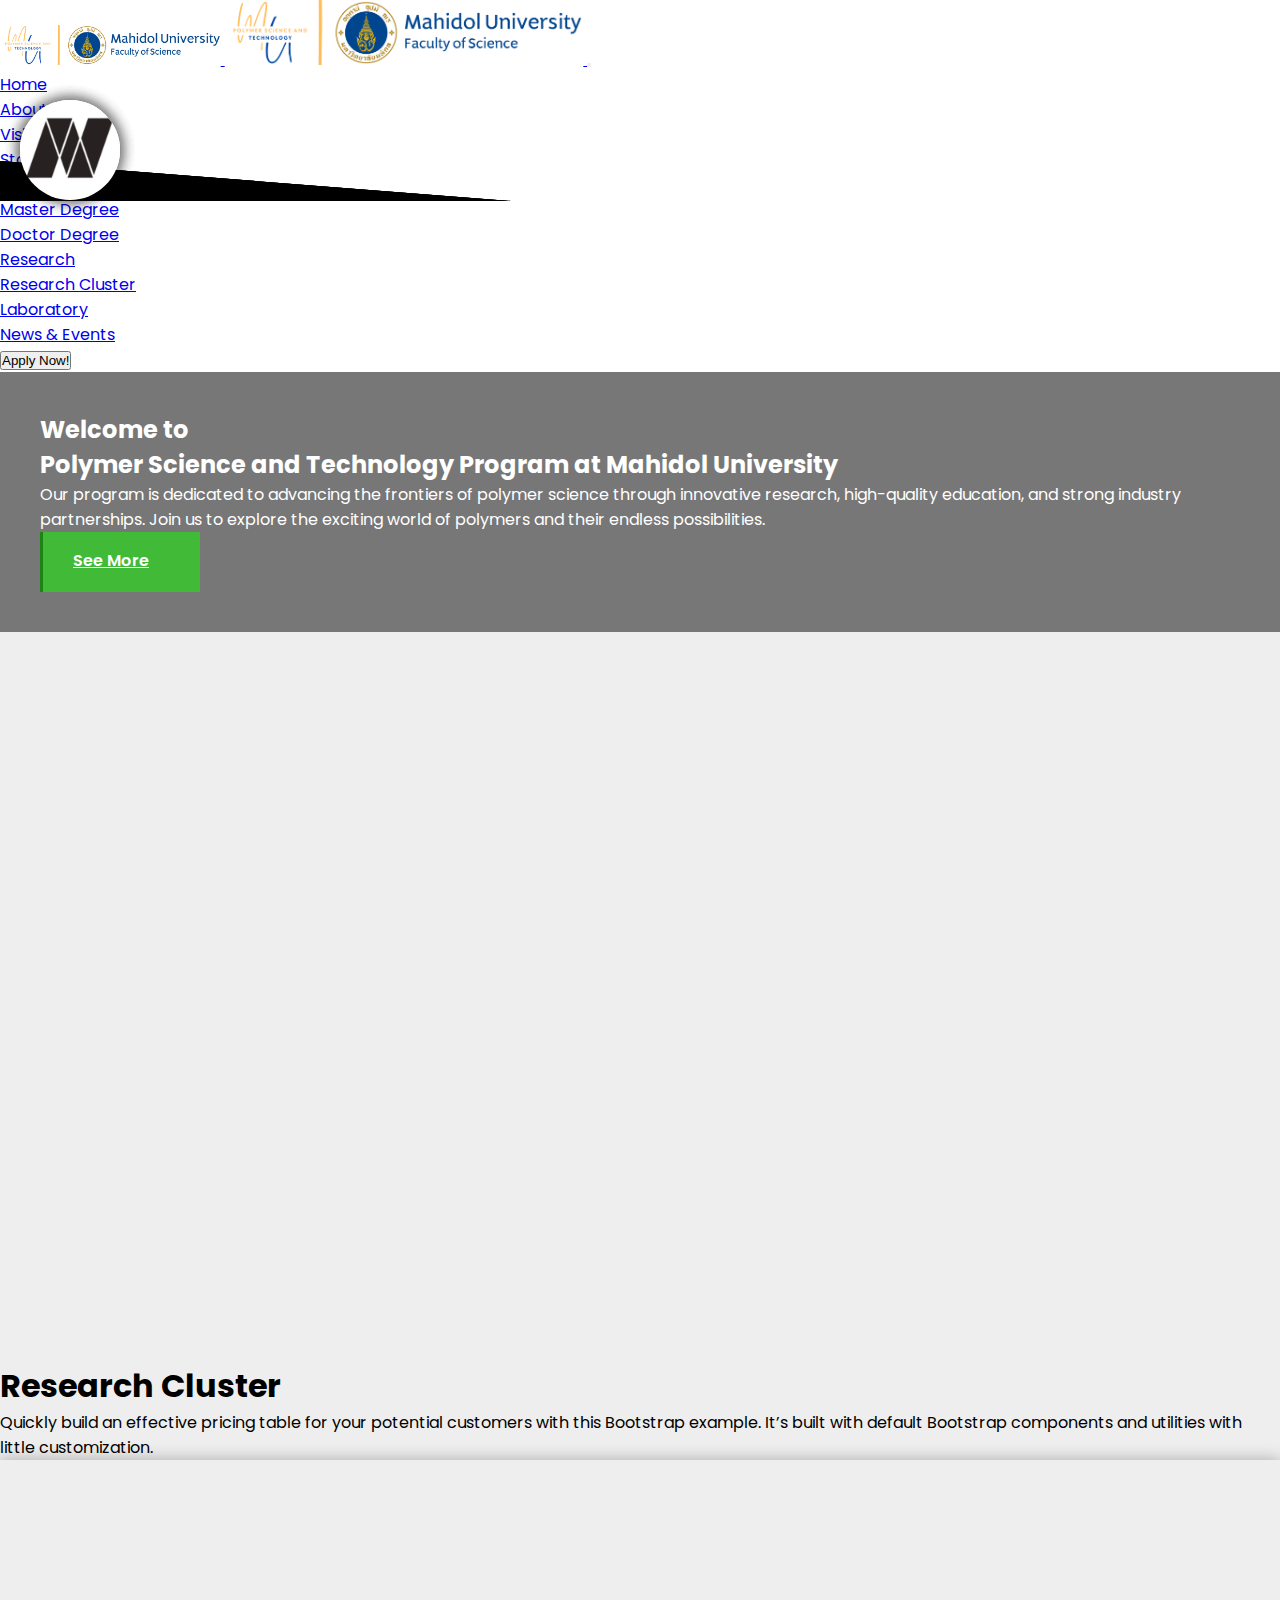
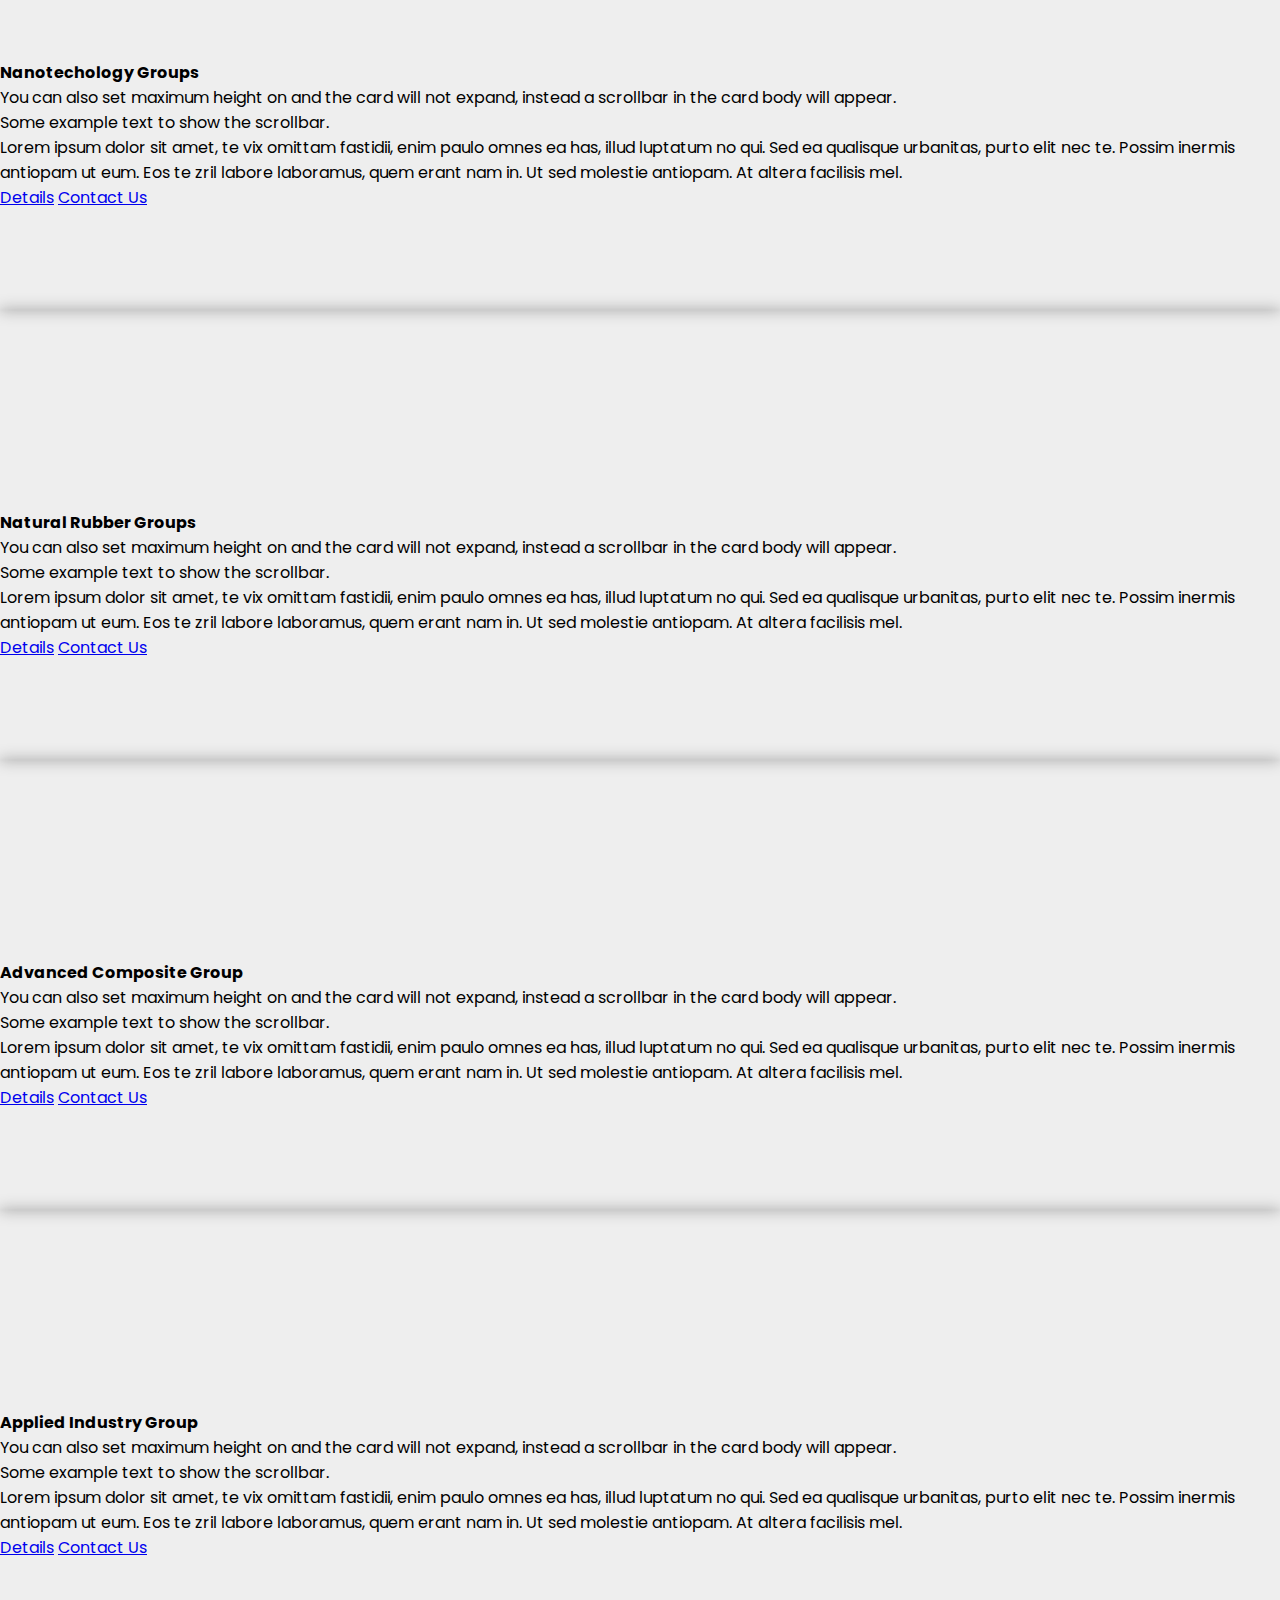
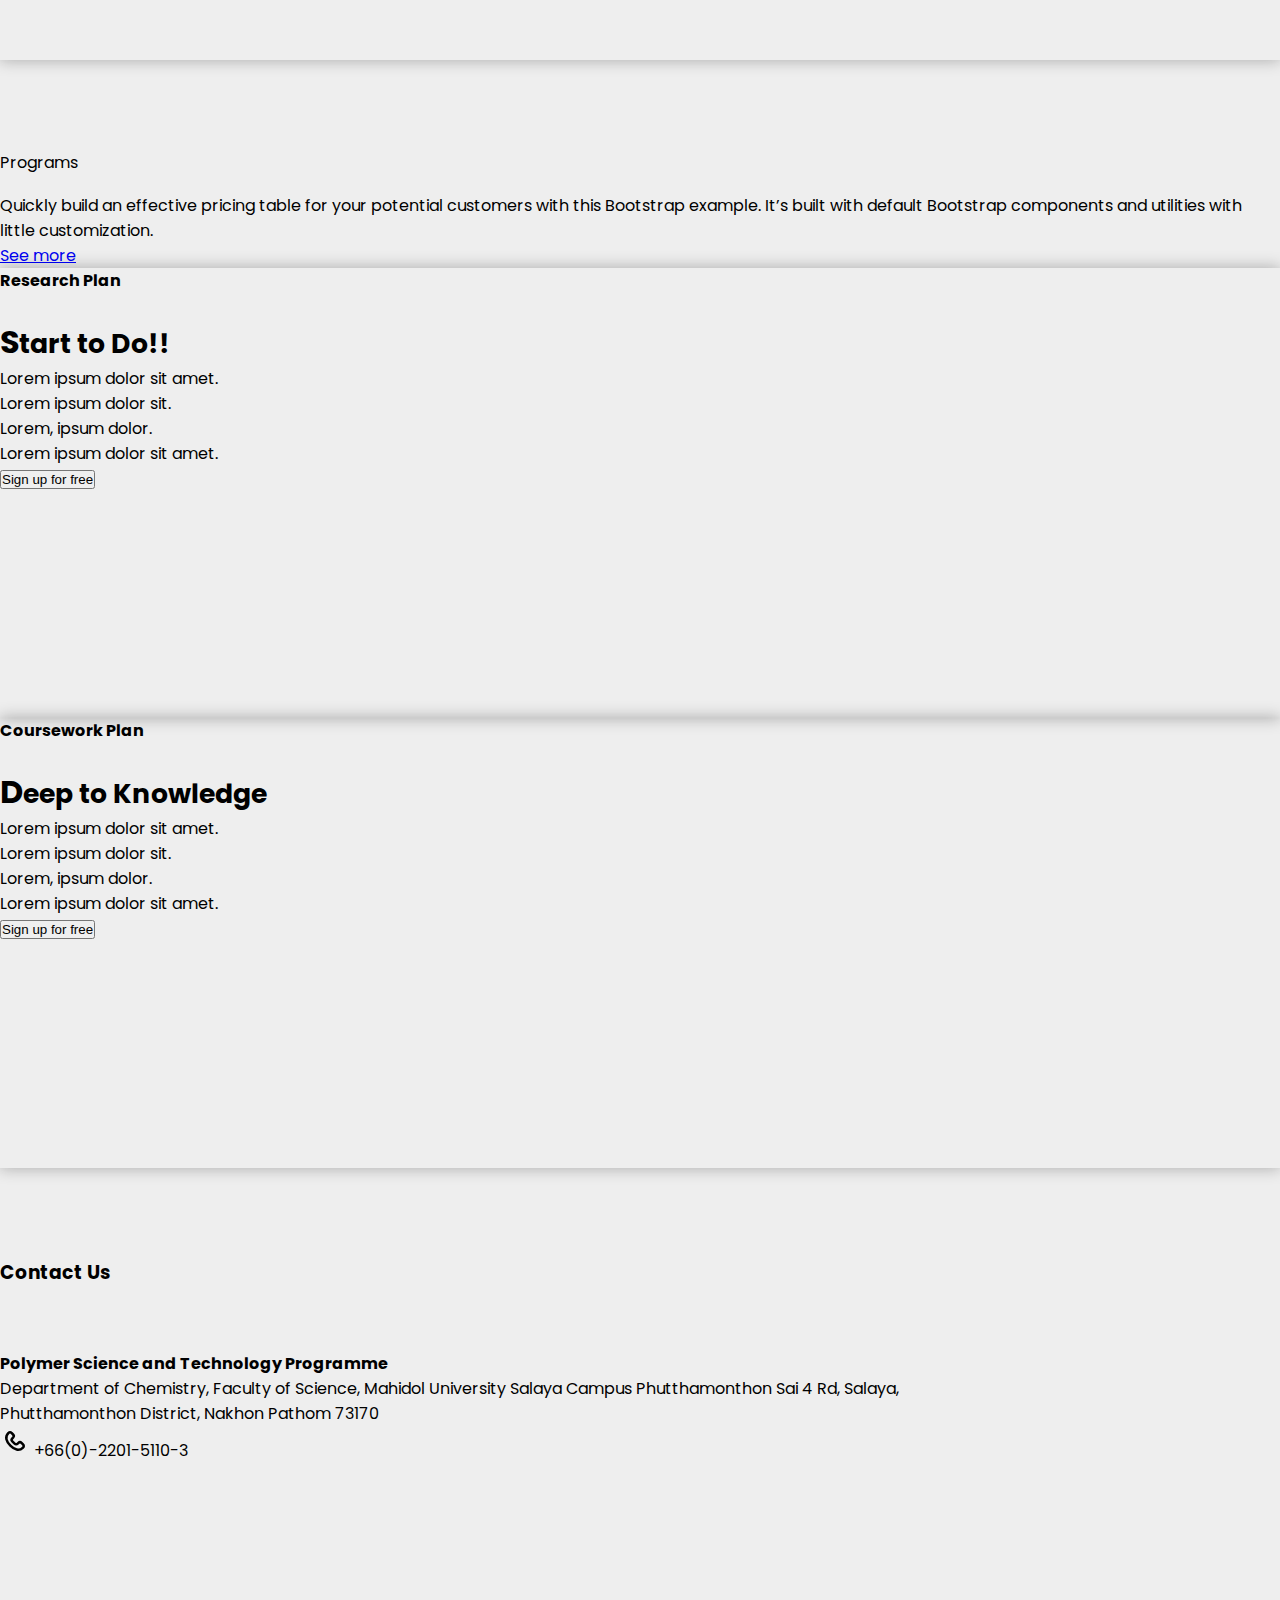
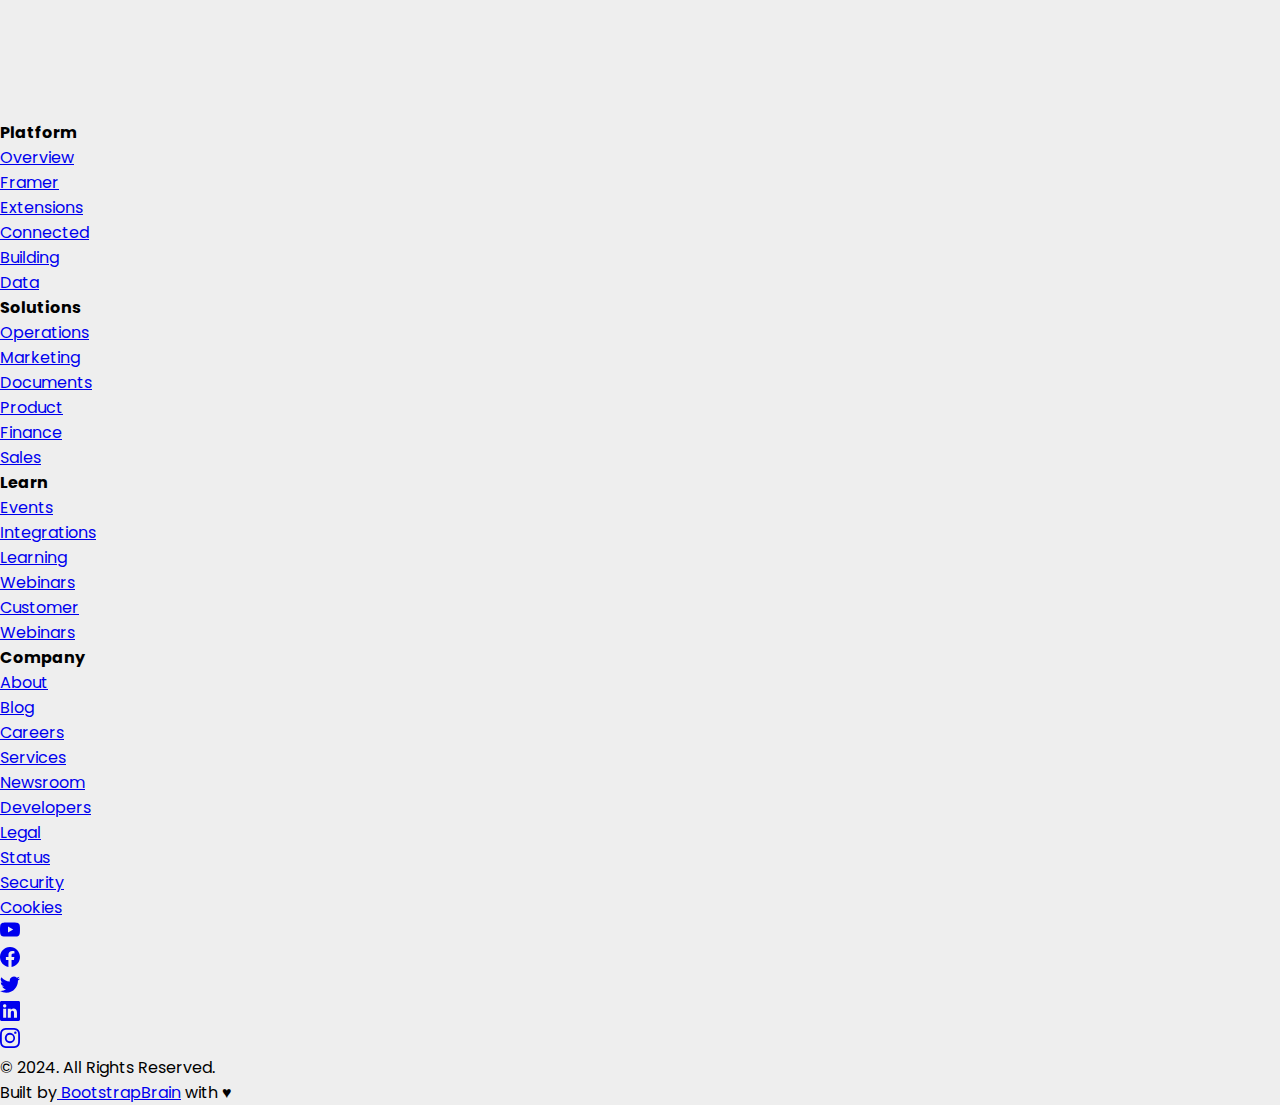
==== commit 806d6f39: "After Review Improve#1" ====
--- a/index2.html
+++ b/index2.html
@@ -52,7 +52,7 @@
                 <ul class="navbar-nav mx-auto mb-2 mb-lg-0">
                 <!-- Home Menu -->
                 <li class="nav-item px-2">
-                    <a class="nav-link active" aria-current="page" href="#"
+                    <a class="nav-link active" aria-current="page" href="./index.html"
                     >Home</a>
                 </li>
                 <!-- About Menu -->
@@ -76,10 +76,9 @@
                     href="#"
                     data-bs-toggle="dropdown"
                     aria-expanded="false"
-                    >Programs</a
-                    >
+                    >Programs & Courses</a>
                     <ul class="dropdown-menu">
-                        <li><a class="dropdown-item" href="#">Master Degree</a></li>
+                        <li><a class="dropdown-item" href="./program_master.html">Master Degree</a></li>
                         <li><a class="dropdown-item" href="./program_phd.html">Doctor Degree</a></li>
                     </ul>
                 </li>    
@@ -99,7 +98,7 @@
                 </li>
                 <!-- News Menu -->
                 <li class="nav-item px-2">
-                    <a class="nav-link" href="./news_research.html">News</a>
+                    <a class="nav-link" href="./news_research.html">News & Events</a>
                 </li>
                 </ul>
                 <a href="https://graduate.mahidol.ac.th/admission-apply/" target="_blank">
@@ -124,15 +123,15 @@
                 <div class="row align-items-center h-100">
                   <div class="col-12 col-md-9 col-lg-7 col-xl-6">
                     <div class="caption animated fadeIn">
-                      <h2 class="animated fadeInLeft">Boat Excursions</h2>
+                      <h2 class="animated fadeInLeft">Welcome to <br>
+                        Polymer Science and Technology Program
+                        at Mahidol University
+                        </h2>
                       <p class="animated fadeInRight">
-                        Lorem ipsum dolor sit amet, consectetur adipiscing elit.
-                        Cras tristique nisl vitae luctus sollicitudin. Fusce
-                        consectetur sem eget dui tristique, ac posuere arcu
-                        varius.
+                        Our program is dedicated to advancing the frontiers of polymer science through innovative research, high-quality education, and strong industry partnerships. Join us to explore the exciting world of polymers and their endless possibilities.
                       </p>
                       <a class="animated fadeInUp btn delicious-btn" href="#"
-                        >Learn more</a
+                        >See more</a
                       >
                     </div>
                   </div>
@@ -358,7 +357,7 @@
     <!-- Research Cluster End -->
 
     <!-- Program section start -->
-    <div class="container" style="margin-top: 20vh; margin-bottom: 20vh">
+    <div class="container" style="margin-top: 10vh; margin-bottom: 10vh">
         <div class="row align-items-center">
             <div class="col-lg-4 mb-3 mb-md-0">
             <span class="display-4 fw-normal"
@@ -369,7 +368,7 @@
                 customers with this Bootstrap example. It’s built with default
                 Bootstrap components and utilities with little customization.
             </p>
-            <a href="#" class="lead">Meet our people</a>
+            <a href="#" class="lead">See more</a>
             </div>
             <!-- card item -->
             <div class="col-lg-4 mb-3 mb-md-0">
@@ -380,13 +379,13 @@
                 <div class="card-body">
                 <img src="https://image.shutterstock.com/image-vector/professional-scientists-doctors-chemical-researchers-260nw-1919338016.jpg" style="width: 400px; padding-right: 15px;" alt="">
                 <h1 class="card-title pricing-card-title">
-                    $0<small class="text-muted fw-light">/mo</small>
+                    S<small class="text-muted fw-light">tart to Do!!</small>
                 </h1>
                 <ul class="list-unstyled mt-3 mb-4">
-                    <li>10 users included</li>
-                    <li>2 GB of storage</li>
-                    <li>Email support</li>
-                    <li>Help center access</li>
+                    <li>Lorem ipsum dolor sit amet.</li>
+                    <li>Lorem ipsum dolor sit.</li>
+                    <li>Lorem, ipsum dolor.</li>
+                    <li>Lorem ipsum dolor sit amet.</li>
                 </ul>
                 <button
                     type="button"
@@ -407,13 +406,13 @@
                 <div class="card-body">
                 <img src="https://cdn.vectorstock.com/i/500p/42/84/dedicated-student-studying-vector-50684284.jpg" style="width: 372px;" alt="">
                 <h1 class="card-title pricing-card-title">
-                    $0<small class="text-muted fw-light">/mo</small>
+                    D<small class="text-muted fw-light">eep to Knowledge</small>
                 </h1>
                 <ul class="list-unstyled mt-3 mb-4">
-                    <li>10 users included</li>
-                    <li>2 GB of storage</li>
-                    <li>Email support</li>
-                    <li>Help center access</li>
+                  <li>Lorem ipsum dolor sit amet.</li>
+                  <li>Lorem ipsum dolor sit.</li>
+                  <li>Lorem, ipsum dolor.</li>
+                  <li>Lorem ipsum dolor sit amet.</li>
                 </ul>
                 <button
                     type="button"
--- a/style.css
+++ b/style.css
@@ -122,3 +122,111 @@
   height: 100px;
 }
 
+/* Section */
+section body{
+  margin-top:20px;
+  background:#eee;
+}
+section .card::after {
+  display: block;
+  position: absolute;
+  bottom: -10px;
+  left: 20px;
+  width: calc(100% - 40px);
+  height: 35px;
+  background-color: #fff;
+  -webkit-box-shadow: 0 19px 28px 5px rgba(64,64,64,0.09);
+  box-shadow: 0 19px 28px 5px rgba(64,64,64,0.09);
+  content: '';
+  z-index: -1;
+}
+section a.card {
+  text-decoration: none;
+}
+
+section .card {
+  position: relative;
+  border: 0;
+  border-radius: 0;
+  background-color: #fff;
+  -webkit-box-shadow: 0 12px 20px 1px rgba(64,64,64,0.09);
+  box-shadow: 0 12px 20px 1px rgba(64,64,64,0.09);
+}
+section .card {
+  position: relative;
+  display: -webkit-box;
+  display: -ms-flexbox;
+  display: flex;
+  -webkit-box-orient: vertical;
+  -webkit-box-direction: normal;
+  -ms-flex-direction: column;
+  flex-direction: column;
+  min-width: 0;
+  word-wrap: break-word;
+  background-color: #fff;
+  background-clip: border-box;
+  border: 1px solid rgba(0,0,0,0.125);
+  border-radius: .25rem;
+}
+
+section .box-shadow {
+  -webkit-box-shadow: 0 12px 20px 1px rgba(64,64,64,0.09) !important;
+  box-shadow: 0 12px 20px 1px rgba(64,64,64,0.09) !important;
+}
+
+section .ml-auto, .mx-auto {
+  margin-left: auto !important;
+}
+section .mr-auto, .mx-auto {
+  margin-right: auto !important;
+}
+section .rounded-circle {
+  border-radius: 50% !important;
+}
+section .bg-white {
+  background-color: #fff !important;
+}
+
+section .ml-auto, .mx-auto {
+  margin-left: auto !important;
+}
+
+section .mr-auto, .mx-auto {
+  margin-right: auto !important;
+}
+section .d-block {
+  display: block !important;
+}
+section img, figure {
+  max-width: 100%;
+  height: auto;
+  vertical-align: middle;
+}
+
+section .card-text {
+  padding-top: 12px;
+  color: #8c8c8c;
+}
+
+section .text-sm {
+  font-size: 12px !important;
+}
+section p, .p {
+  margin: 0 0 16px;
+}
+
+section .card-title {
+  margin: 0;
+  font-family: "Montserrat",sans-serif;
+  font-size: 18px;
+  font-weight: 900;
+}
+
+section .pt-1, .py-1 {
+  padding-top: .25rem !important;
+}
+
+section .head-icon{
+  margin-top:18px;
+  color:#005eff
+}
